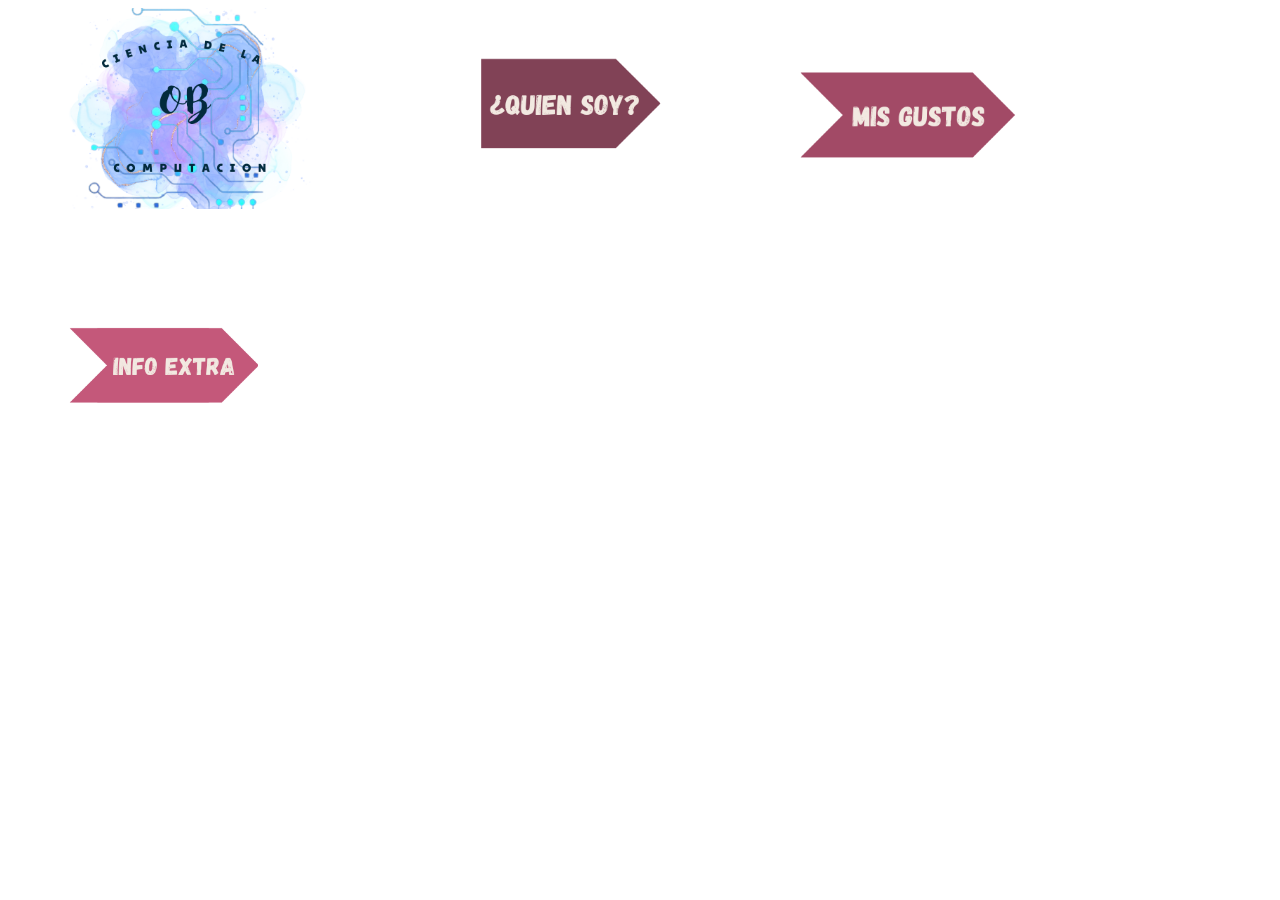
==== Pagina 1.html @ 0d5ff99f "initial commit" ====
﻿<!DOCTYPE html>

<html>
<head>
    
    <title>Pagina 1</title>
</head>
<body  bgcolor="white">
    <img src="Logo1.png" width="350" alt="" style="float: left">
    <img src="p1.png" width="350" alt="" style="float: left">
    <img src="p12.png" width="350" alt="" style="float: left">
    <img src="p13.png" width="250" alt="" style="float: left">

</body>
</html>
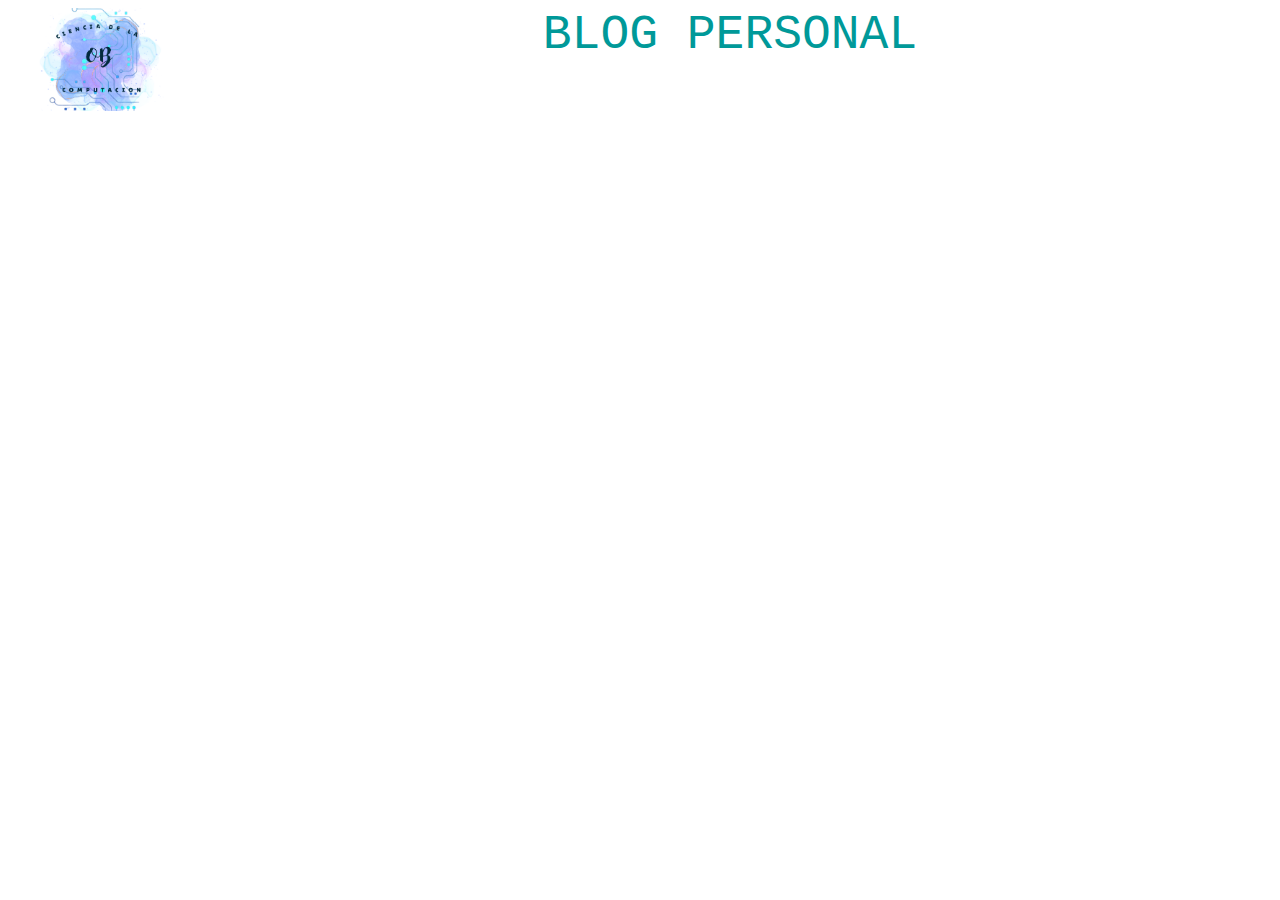
==== commit e4e31eb3: "Add files via upload" ====
--- a/Pagina 1.html
+++ b/Pagina 1.html
@@ -6,10 +6,13 @@
     <title>Pagina 1</title>
 </head>
 <body  bgcolor="white">
-    <img src="Logo1.png" width="350" alt="" style="float: left">
-    <img src="p1.png" width="350" alt="" style="float: left">
-    <img src="p12.png" width="350" alt="" style="float: left">
-    <img src="p13.png" width="250" alt="" style="float: left">
+    <img src="Logo1.png" width="180" alt="" style="float: left">
+    <center>
+    <FONT FACE="raro, courier" SIZE=12 COLOR=#009999>
+        BLOG PERSONAL 
+    </FONT>
+    </center>
+    
 
 </body>
 </html>